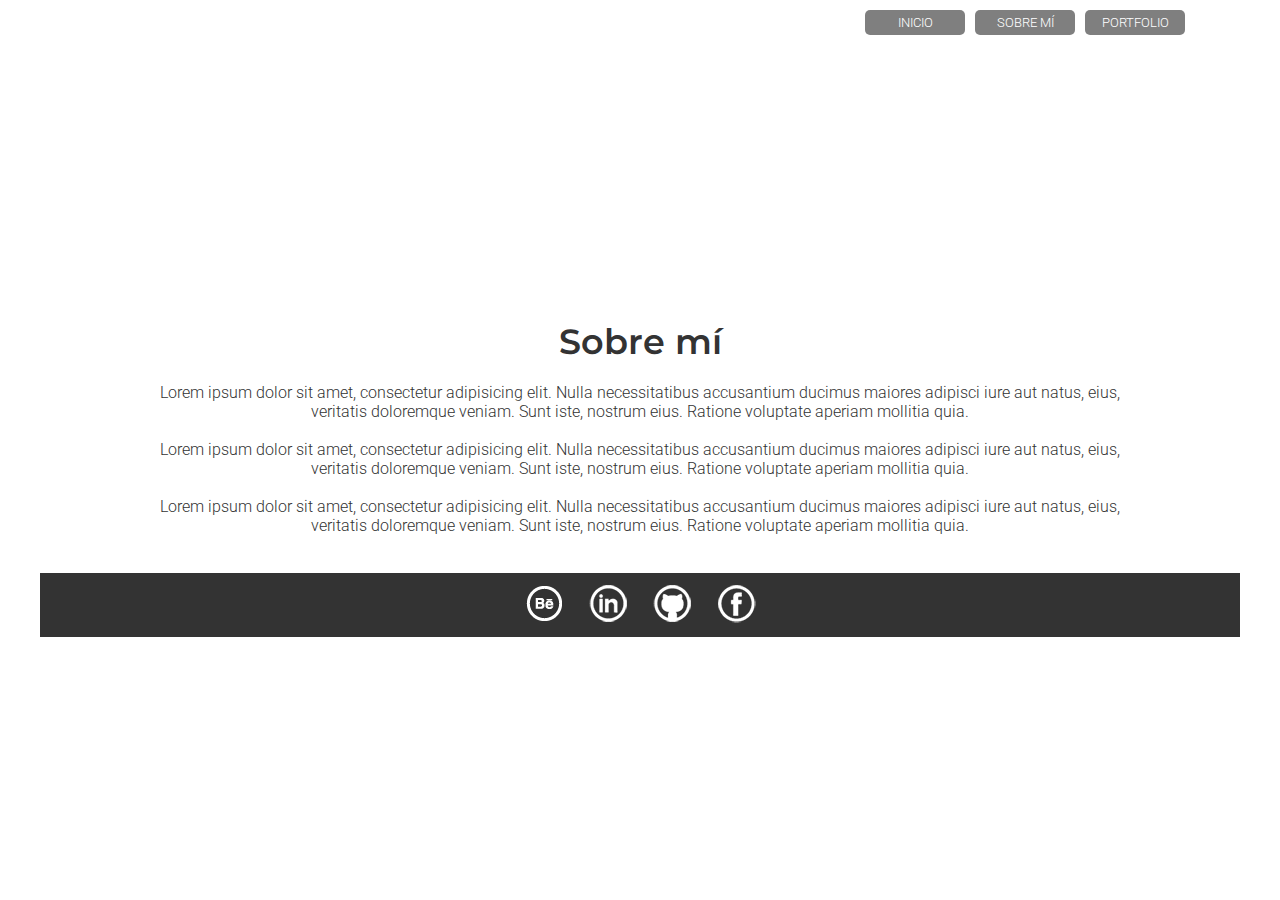
==== sobremi.html @ 6994af87 "baje el tamaño de las imagenes" ====
<!DOCTYPE html>
<html lang="es">
<head>
	<meta charset="utf-8">
	<title>Currículum Alleva Ana Clara</title>
	<link rel="stylesheet" type="text/css" href="css/estilos.css">
	<link href="https://fonts.googleapis.com/css?family=Open+Sans:300,400" rel="stylesheet">
	<link href="https://fonts.googleapis.com/css?family=Montserrat:600|Roboto:300" rel="stylesheet">
	<link rel="stylesheet" href="https://cdnjs.cloudflare.com/ajax/libs/font-awesome/4.7.0/css/font-awesome.min.css">
</head>
<body>
	<main class="contenedor">
		<header class="sobremi">
			<nav class="navBar">
				<ul>
					<li><a href="#">Portfolio</a></li>
					<li><a href="#">Sobre mí</a></li>
					<li><a href="index.html">Inicio</a></li>
				</ul>
			</nav>
		</header>
		<section class="portfolio">
			<div class="titulo">
				<h2>Sobre mí</h2>
			</div>
			<div class="texto">
				<p>Lorem ipsum dolor sit amet, consectetur adipisicing elit. Nulla necessitatibus accusantium ducimus maiores adipisci iure aut natus, eius, veritatis doloremque veniam. Sunt iste, nostrum eius. Ratione voluptate aperiam mollitia quia.</p>
				<br>
				<p>Lorem ipsum dolor sit amet, consectetur adipisicing elit. Nulla necessitatibus accusantium ducimus maiores adipisci iure aut natus, eius, veritatis doloremque veniam. Sunt iste, nostrum eius. Ratione voluptate aperiam mollitia quia.</p>
				<br>
				<p>Lorem ipsum dolor sit amet, consectetur adipisicing elit. Nulla necessitatibus accusantium ducimus maiores adipisci iure aut natus, eius, veritatis doloremque veniam. Sunt iste, nostrum eius. Ratione voluptate aperiam mollitia quia.</p>
			</div>
		</section>
		<footer class="contacto">
			<div class="redeSociales">
				<a class="red" href="https://www.behance.net/aalleva" target="_blank"><img src="img/behance.png" /></a>
				<a class="red" href="https://ar.linkedin.com/in/ana-clara-alleva-01687196" target="_blank"><img src="img/lk.png" /></a>
				<a class="red" href="https://github.com/aclaraalleva" target="_blank"><img src="img/gh.png" /></a>
				<a class="red" href="https://www.facebook.com/anaclara.alleva" target="_blank"><img src="img/fk.png" /></a>
			</div>
		</footer>
	</main>
</body>
</html>
---- css/estilos.css ----
* {
	box-sizing: border-box;
	padding:0;
	margin:0;
}

/*pallete green #A1DBB2 - pink #F45D4C - peach #FEE5AD  - #F7A541*/

body {
	font-family: 'Roboto', sans-serif;
	font-weight: 300;
	font-size: 16px;
	color:#333;	
}

.contenedor {
	max-width: 1200px;
	margin:0 auto;
}

.sobremi {
	background-image: url(../img/computadora.jpg);
    background-position: center;
    background-repeat: no-repeat;
    background-size: cover;
    height: 300px;
}

.presentacion {
	background-image: url(../img/escritorio.jpg);
	background-attachment: fixed;
    background-position: center;
    background-repeat: no-repeat;
    background-size: cover;
    height: 500px;
}

.texto {
	height: 170px;
	text-align: center;
}

li {
	list-style-type: none;
	float: right;
}

a {
	text-decoration: none;
	display:inline-block;
}

h1 {
	font-size: 50px;
	text-transform: uppercase;
	font-family: 'Montserrat';
	font-weight: 600;
}

h2 {
	font-size: 35px;
	font-family: 'Montserrat';
	font-weight: 600;
}

.navBar {
	width: 100%;
	height: 50px;
	overflow: hidden;
	padding:10px 50px;
}

.navBar a {
	width: 100px;
	padding:5px;
	text-transform: uppercase;
	font-size: 13px;
	color: white;
	background-color: rgba(0,0,0,0.5);
	border-radius: 5px;
	text-align: center;
	margin:0 5px;
}

.navBar a:hover {
	background-color: #F45D4C;
}

.titulosPrincipales {
	margin-top:70px;
	width: 100%;
	text-align: center;
	padding:50px 0px 30px 0px;
	background-color: rgba(255,255,255,0.3);
}

.boton {
	width: 200px;
	margin:20px auto;
	color: white;
	background-color: #F45D4C;
	padding: 10px;
	border-radius: 5px;
	font-weight: 600;
}

.boton:hover {
	background-color: rgba(244,93,75,0.5);
}

.bajada {
	font-size: 20px;
	font-weight: 600;
}

.portfolio {
	overflow: hidden;
	width: 1000px;
	margin: 0 auto;
	padding:20px 0  20px 0;
}

.piezaGrafica {
	width: 300px;
	height: 300px;
	float: left;
	margin:10px 10px;
	opacity: 0.5;
}

.piezaGrafica:hover {
	opacity: 1;
}

.titulo {
	width: 100%;
	text-align: center;
	padding-bottom: 20px;
}

.contacto {
	width: 100%;
	padding:10px 0;
	text-align: center;
	background-color:#333;
	color: white;
	overflow: hidden;
}

.redeSociales {
	width: 500px;
	margin:0 auto;
	overflow: hidden;
}

.red {
	margin:0 10px;
}
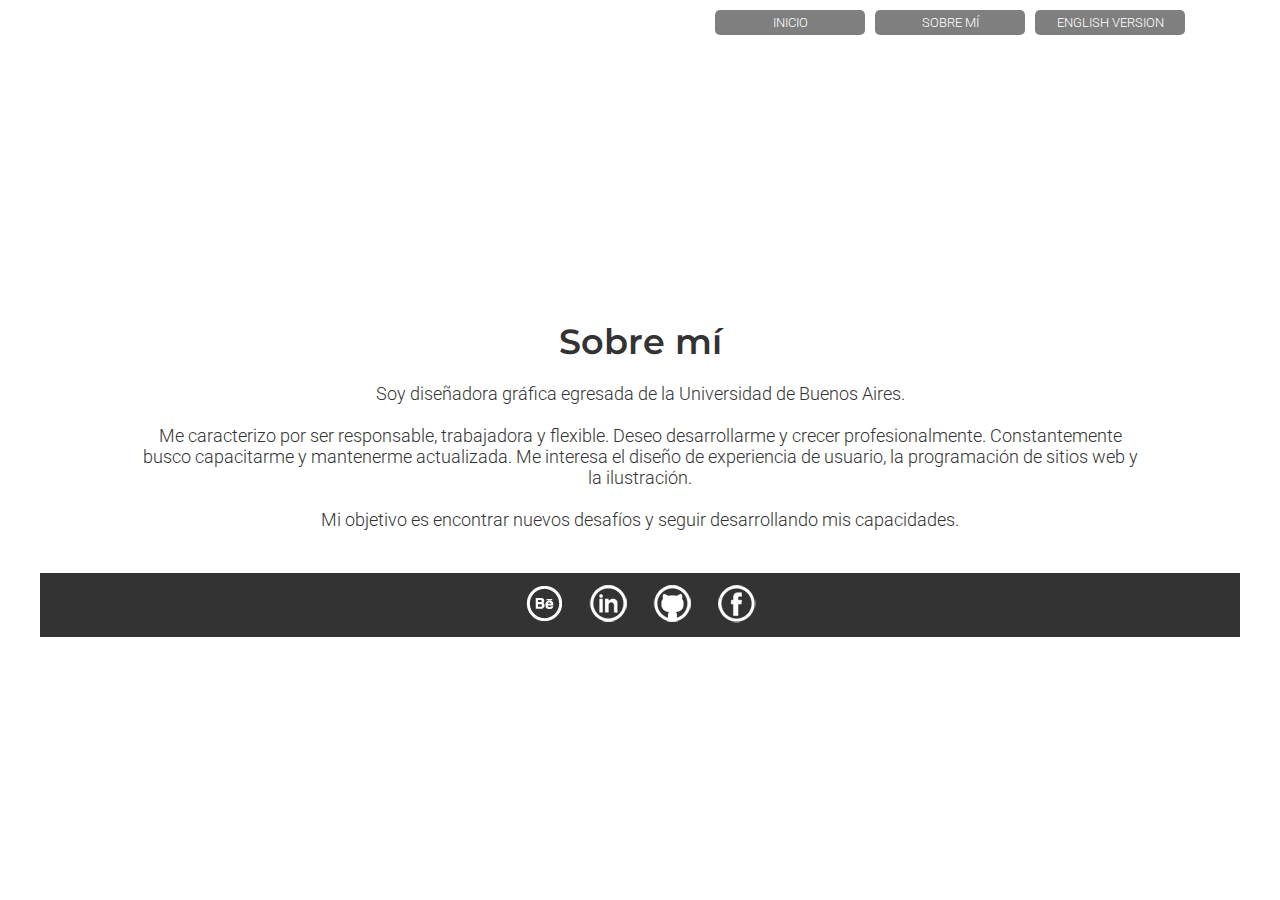
==== commit 1954df88: "agregue textos" ====
--- a/sobremi.html
+++ b/sobremi.html
@@ -13,7 +13,7 @@
 		<header class="sobremi">
 			<nav class="navBar">
 				<ul>
-					<li><a href="#">Portfolio</a></li>
+					<li><a href="#">English version</a></li>
 					<li><a href="#">Sobre mí</a></li>
 					<li><a href="index.html">Inicio</a></li>
 				</ul>
@@ -24,11 +24,11 @@
 				<h2>Sobre mí</h2>
 			</div>
 			<div class="texto">
-				<p>Lorem ipsum dolor sit amet, consectetur adipisicing elit. Nulla necessitatibus accusantium ducimus maiores adipisci iure aut natus, eius, veritatis doloremque veniam. Sunt iste, nostrum eius. Ratione voluptate aperiam mollitia quia.</p>
+				<p>Soy diseñadora gráfica egresada de la Universidad de Buenos Aires.</p>
 				<br>
-				<p>Lorem ipsum dolor sit amet, consectetur adipisicing elit. Nulla necessitatibus accusantium ducimus maiores adipisci iure aut natus, eius, veritatis doloremque veniam. Sunt iste, nostrum eius. Ratione voluptate aperiam mollitia quia.</p>
+				<p>Me caracterizo por ser responsable, trabajadora y flexible. Deseo desarrollarme y crecer profesionalmente. Constantemente busco capacitarme y mantenerme actualizada. Me interesa el diseño de experiencia de usuario, la programación de sitios web y la ilustración.</p>
 				<br>
-				<p>Lorem ipsum dolor sit amet, consectetur adipisicing elit. Nulla necessitatibus accusantium ducimus maiores adipisci iure aut natus, eius, veritatis doloremque veniam. Sunt iste, nostrum eius. Ratione voluptate aperiam mollitia quia.</p>
+				<p>Mi objetivo es encontrar nuevos desafíos y seguir desarrollando mis capacidades.</p>
 			</div>
 		</section>
 		<footer class="contacto">
--- a/css/estilos.css
+++ b/css/estilos.css
@@ -38,6 +38,7 @@
 .texto {
 	height: 170px;
 	text-align: center;
+	font-size: 18px;
 }
 
 li {
@@ -71,7 +72,7 @@
 }
 
 .navBar a {
-	width: 100px;
+	width: 150px;
 	padding:5px;
 	text-transform: uppercase;
 	font-size: 13px;
